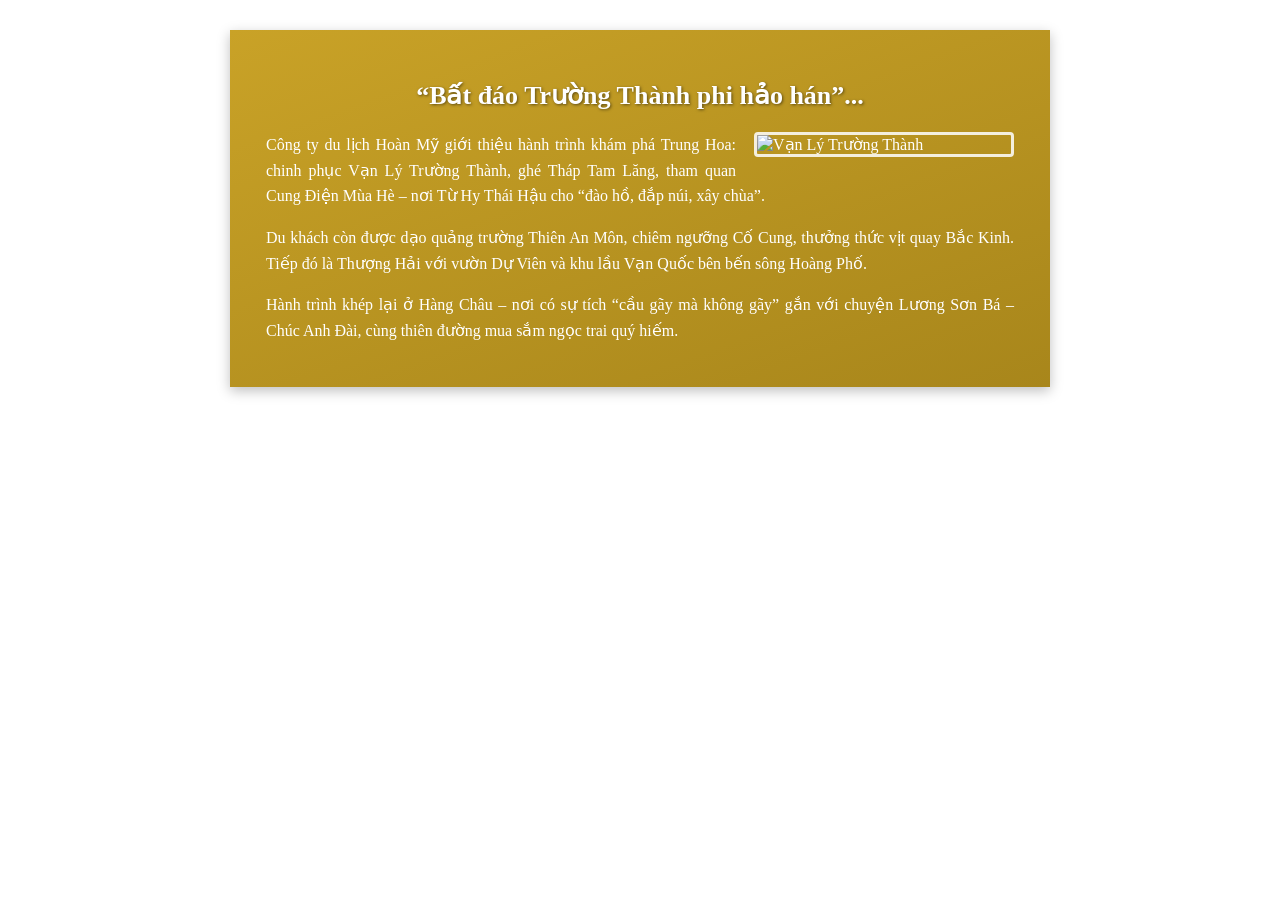
==== ex02/index.html @ 932bf9fb "Rename index.html to index.html" ====
<!DOCTYPE html>
<html lang="vi">
<head>
    <meta charset="UTF-8">
    <meta name="viewport" content="width=device-width, initial-scale=1.0">
    <title>Hành trình Trung Hoa</title>
    <style>
        .banner {
            max-width: 820px;
            margin: 30px auto;
            padding: 28px 36px;
            color: #FFFFFF;
            background: linear-gradient(160deg, #C9A227, #A8861B);
            box-shadow: 0 4px 12px rgba(0, 0, 0, 0.25);
            box-sizing: border-box;
        }
        h1 {
            font-size: 26px;
            text-align: center;
            text-shadow: 1px 1px 3px rgba(0, 0, 0, 0.5);
        }
        .anh-noi {
            width: 260px;
            float: right;
            margin: 0 0 14px 18px;
            border: 3px solid rgba(255, 255, 255, 0.85);
            border-radius: 4px;
            box-sizing: border-box;
        }
        p {
            text-align: justify;
            line-height: 1.6;
        }
        .banner::after {
            content: "";
            display: block;
            clear: both;
        }
        @media (max-width: 600px) {
            .banner {
                margin: 10px;
                padding: 20px;
            }
            h1 {
                font-size: 22px;
            }
            .anh-noi {
                float: none;
                display: block;
                width: 100%;
                max-width: 260px;
                margin: 0 auto 18px;
            }
        }
    </style>
</head>
<body>
    <article class="banner">
        <h1>“Bất đáo Trường Thành phi hảo hán”...</h1>
        <img src="./Anh/greatwall.jpg.webp"
             alt="Vạn Lý Trường Thành"
             class="anh-noi">
        <p>
            Công ty du lịch Hoàn Mỹ giới thiệu hành trình khám phá
            Trung Hoa: chinh phục Vạn Lý Trường Thành, ghé Tháp Tam
            Lăng, tham quan Cung Điện Mùa Hè – nơi Từ Hy Thái Hậu
            cho “đào hồ, đắp núi, xây chùa”.
        </p>
        <p>
            Du khách còn được dạo quảng trường Thiên An Môn,
            chiêm ngưỡng Cố Cung, thưởng thức vịt quay Bắc Kinh.
            Tiếp đó là Thượng Hải với vườn Dự Viên và khu lầu
            Vạn Quốc bên bến sông Hoàng Phố.
        </p>
        <p>
            Hành trình khép lại ở Hàng Châu – nơi có sự tích
            “cầu gãy mà không gãy” gắn với chuyện Lương Sơn Bá –
            Chúc Anh Đài, cùng thiên đường mua sắm ngọc trai
            quý hiếm.
        </p>
    </article>
</body>
</html>
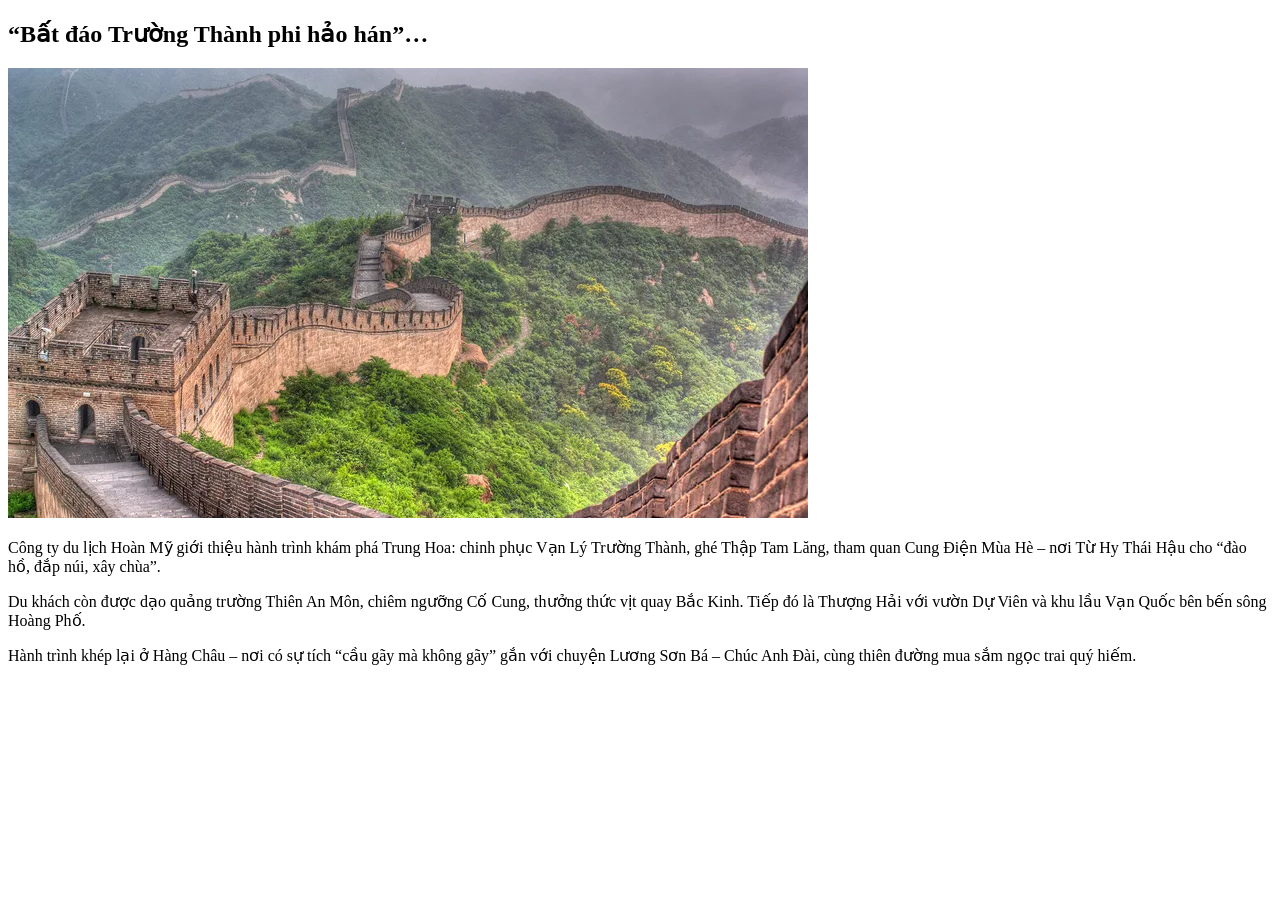
==== commit 4b96acc5: "Update index.html" ====
--- a/ex02/index.html
+++ b/ex02/index.html
@@ -3,81 +3,42 @@
 <head>
     <meta charset="UTF-8">
     <meta name="viewport" content="width=device-width, initial-scale=1.0">
-    <title>Hành trình Trung Hoa</title>
-    <style>
-        .banner {
-            max-width: 820px;
-            margin: 30px auto;
-            padding: 28px 36px;
-            color: #FFFFFF;
-            background: linear-gradient(160deg, #C9A227, #A8861B);
-            box-shadow: 0 4px 12px rgba(0, 0, 0, 0.25);
-            box-sizing: border-box;
-        }
-        h1 {
-            font-size: 26px;
-            text-align: center;
-            text-shadow: 1px 1px 3px rgba(0, 0, 0, 0.5);
-        }
-        .anh-noi {
-            width: 260px;
-            float: right;
-            margin: 0 0 14px 18px;
-            border: 3px solid rgba(255, 255, 255, 0.85);
-            border-radius: 4px;
-            box-sizing: border-box;
-        }
-        p {
-            text-align: justify;
-            line-height: 1.6;
-        }
-        .banner::after {
-            content: "";
-            display: block;
-            clear: both;
-        }
-        @media (max-width: 600px) {
-            .banner {
-                margin: 10px;
-                padding: 20px;
-            }
-            h1 {
-                font-size: 22px;
-            }
-            .anh-noi {
-                float: none;
-                display: block;
-                width: 100%;
-                max-width: 260px;
-                margin: 0 auto 18px;
-            }
-        }
-    </style>
+    <title>Bài 02 - Hành trình Trung Hoa</title>
+
+    <link rel="stylesheet" href="style.css">
 </head>
+
 <body>
+
     <article class="banner">
-        <h1>“Bất đáo Trường Thành phi hảo hán”...</h1>
-        <img src="./Anh/greatwall.jpg.webp"
-             alt="Vạn Lý Trường Thành"
-             class="anh-noi">
+
+        <h1>“Bất đáo Trường Thành phi hảo hán”…</h1>
+
+        <img
+            src="images/greatwall.jpg.webp"
+            alt="Vạn Lý Trường Thành"
+            class="anh-noi"
+        >
+
         <p>
-            Công ty du lịch Hoàn Mỹ giới thiệu hành trình khám phá
-            Trung Hoa: chinh phục Vạn Lý Trường Thành, ghé Tháp Tam
-            Lăng, tham quan Cung Điện Mùa Hè – nơi Từ Hy Thái Hậu
-            cho “đào hồ, đắp núi, xây chùa”.
+            Công ty du lịch Hoàn Mỹ giới thiệu hành trình khám phá Trung Hoa:
+            chinh phục Vạn Lý Trường Thành, ghé Thập Tam Lăng, tham quan Cung
+            Điện Mùa Hè – nơi Từ Hy Thái Hậu cho “đào hồ, đắp núi, xây chùa”.
         </p>
+
         <p>
-            Du khách còn được dạo quảng trường Thiên An Môn,
-            chiêm ngưỡng Cố Cung, thưởng thức vịt quay Bắc Kinh.
-            Tiếp đó là Thượng Hải với vườn Dự Viên và khu lầu
-            Vạn Quốc bên bến sông Hoàng Phố.
+            Du khách còn được dạo quảng trường Thiên An Môn, chiêm ngưỡng Cố
+            Cung, thưởng thức vịt quay Bắc Kinh. Tiếp đó là Thượng Hải với
+            vườn Dự Viên và khu lầu Vạn Quốc bên bến sông Hoàng Phố.
         </p>
+
         <p>
-            Hành trình khép lại ở Hàng Châu – nơi có sự tích
-            “cầu gãy mà không gãy” gắn với chuyện Lương Sơn Bá –
-            Chúc Anh Đài, cùng thiên đường mua sắm ngọc trai
-            quý hiếm.
+            Hành trình khép lại ở Hàng Châu – nơi có sự tích “cầu gãy mà không
+            gãy” gắn với chuyện Lương Sơn Bá – Chúc Anh Đài, cùng thiên đường
+            mua sắm ngọc trai quý hiếm.
         </p>
+
     </article>
+
 </body>
 </html>
